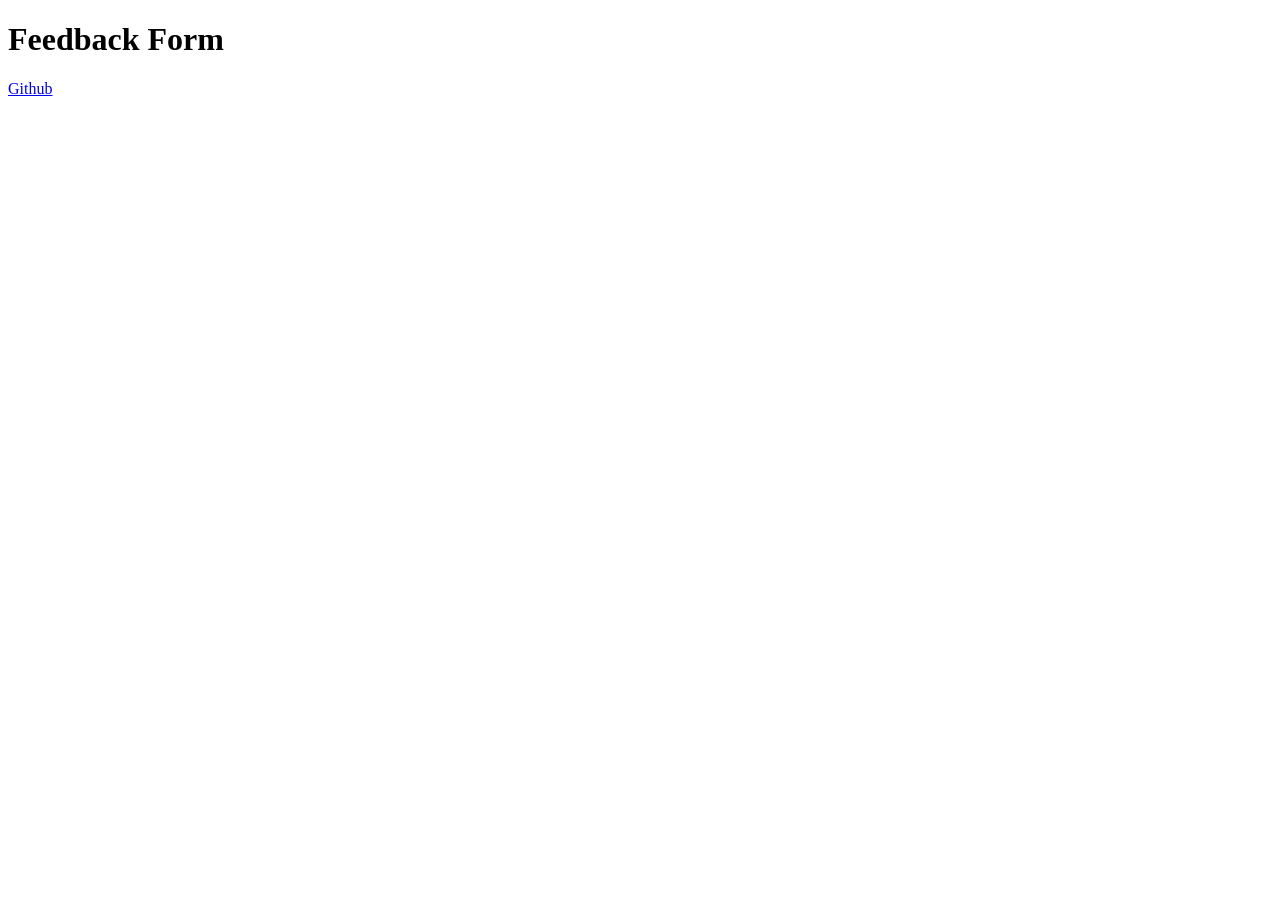
==== index.html @ d892d193 "divided the task and made placeholders" ====
<!doctype html>
<html>
  <head>
    <meta charset="UTF-8" />
    <title>Feedback Form</title>
  </head>
  <body>
    <h1>Feedback Form</h1>
    
    <a href="https://github.com/Distorver/NTI-Training" target="_blank">Github</a>

    <form>
      <!-- ===== PART 1 (Member 1): Personal information ===== -->
      <!-- Label + input for the user's name -->

      <!-- Delete this and Write your code here -->



      <!-- Label + input for the user's email -->

      <!-- Delete this and Write your code here -->



      <!-- ===== END OF PART 1 ===== -->



      <!-- ===== PART 2 (Member 2): The feedback itself ===== -->
      <!-- Label + input for the subject of the feedback -->

      <!-- Delete this and Write your code herre -->



      <!-- Label + textarea for the full message -->

      <!-- Delete this and Write your code here -->



      <!-- ===== END OF PART 2 ===== -->



      <!-- ===== PART 3 (Member 3): Rating, confirmation and buttons ===== -->
      <!-- Label + number input for a rating from 1 to 5 -->

      <!-- Delete this and Write your code here -->



      <!-- Checkbox to confirm the information is correct -->

      <!-- Delete this and Write your code here -->



      <!-- Submit button sends the form, reset button clears it -->

      <!-- Delete this and Write your code here -->



      <!-- ===== END OF PART 3 ===== -->
    </form>
  </body>
</html>
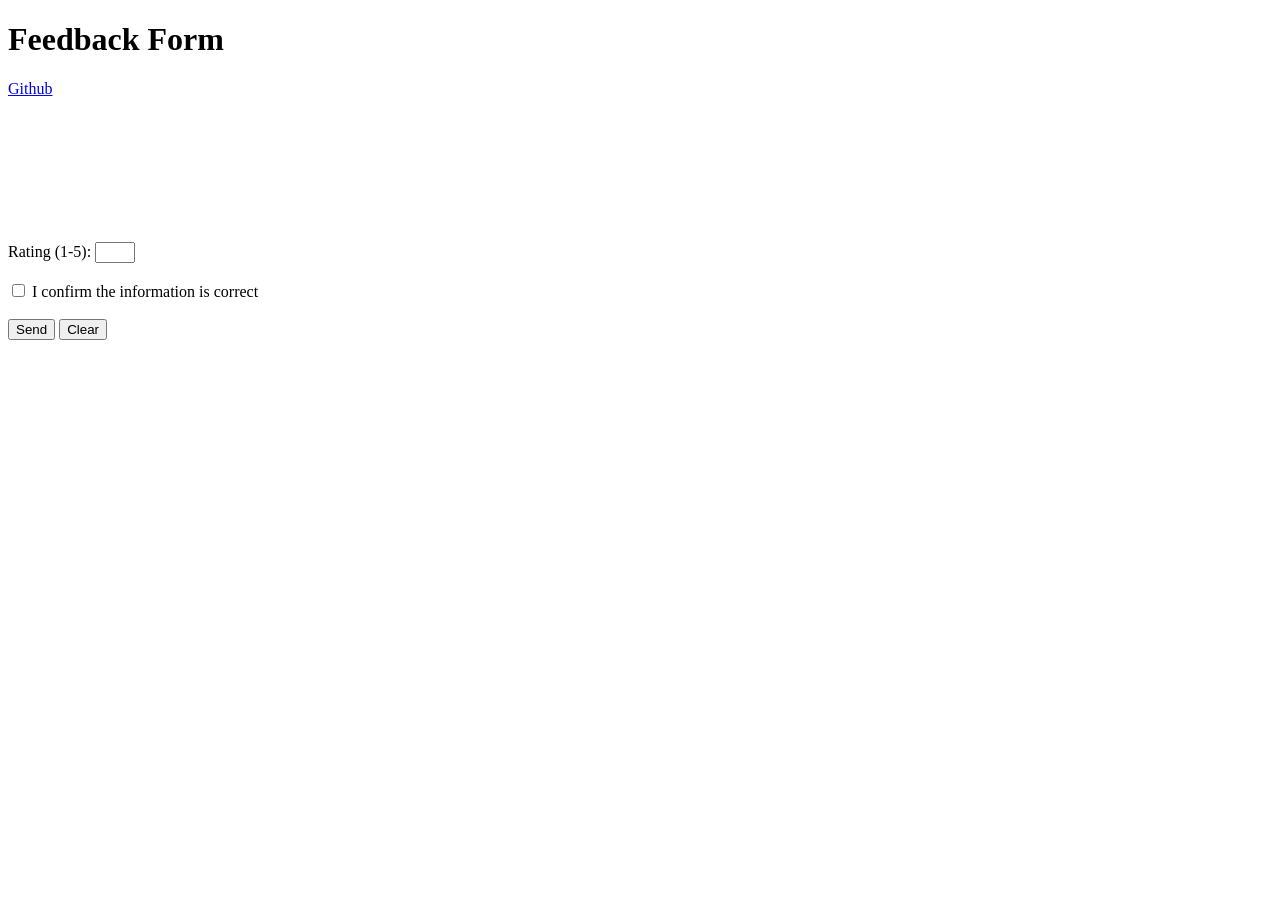
==== commit da8cfb06: "Added rating, checkbox , send and clear buttons" ====
--- a/index.html
+++ b/index.html
@@ -6,7 +6,7 @@
   </head>
   <body>
     <h1>Feedback Form</h1>
-    
+
     <a href="https://github.com/Distorver/NTI-Training" target="_blank">Github</a>
 
     <form>
@@ -14,16 +14,16 @@
       <!-- Label + input for the user's name -->
 
       <!-- Delete this and Write your code here -->
-
+      <br/><br/>
 
 
       <!-- Label + input for the user's email -->
 
       <!-- Delete this and Write your code here -->
-
-
+      <br/><br/>
 
       <!-- ===== END OF PART 1 ===== -->
+
 
 
 
@@ -31,37 +31,37 @@
       <!-- Label + input for the subject of the feedback -->
 
       <!-- Delete this and Write your code herre -->
-
+      <br/><br/>
 
 
       <!-- Label + textarea for the full message -->
 
       <!-- Delete this and Write your code here -->
-
-
+      <br/><br/>
 
       <!-- ===== END OF PART 2 ===== -->
+
 
 
 
       <!-- ===== PART 3 (Member 3): Rating, confirmation and buttons ===== -->
       <!-- Label + number input for a rating from 1 to 5 -->
 
-      <!-- Delete this and Write your code here -->
-
-
+      <label for="rating">Rating (1-5):</label>
+      <input type="number" name="rating" id="rating" min="1" max="5"/>
+      <br/><br/>
 
       <!-- Checkbox to confirm the information is correct -->
 
-      <!-- Delete this and Write your code here -->
-
+      <input type="checkbox" name="check" id="check">
+      <label for="check">I confirm the information is correct</label>
+      <br/><br/>
 
 
       <!-- Submit button sends the form, reset button clears it -->
 
-      <!-- Delete this and Write your code here -->
-
-
+      <button type="submit">Send</button>
+      <button type="reset">Clear</button>
 
       <!-- ===== END OF PART 3 ===== -->
     </form>
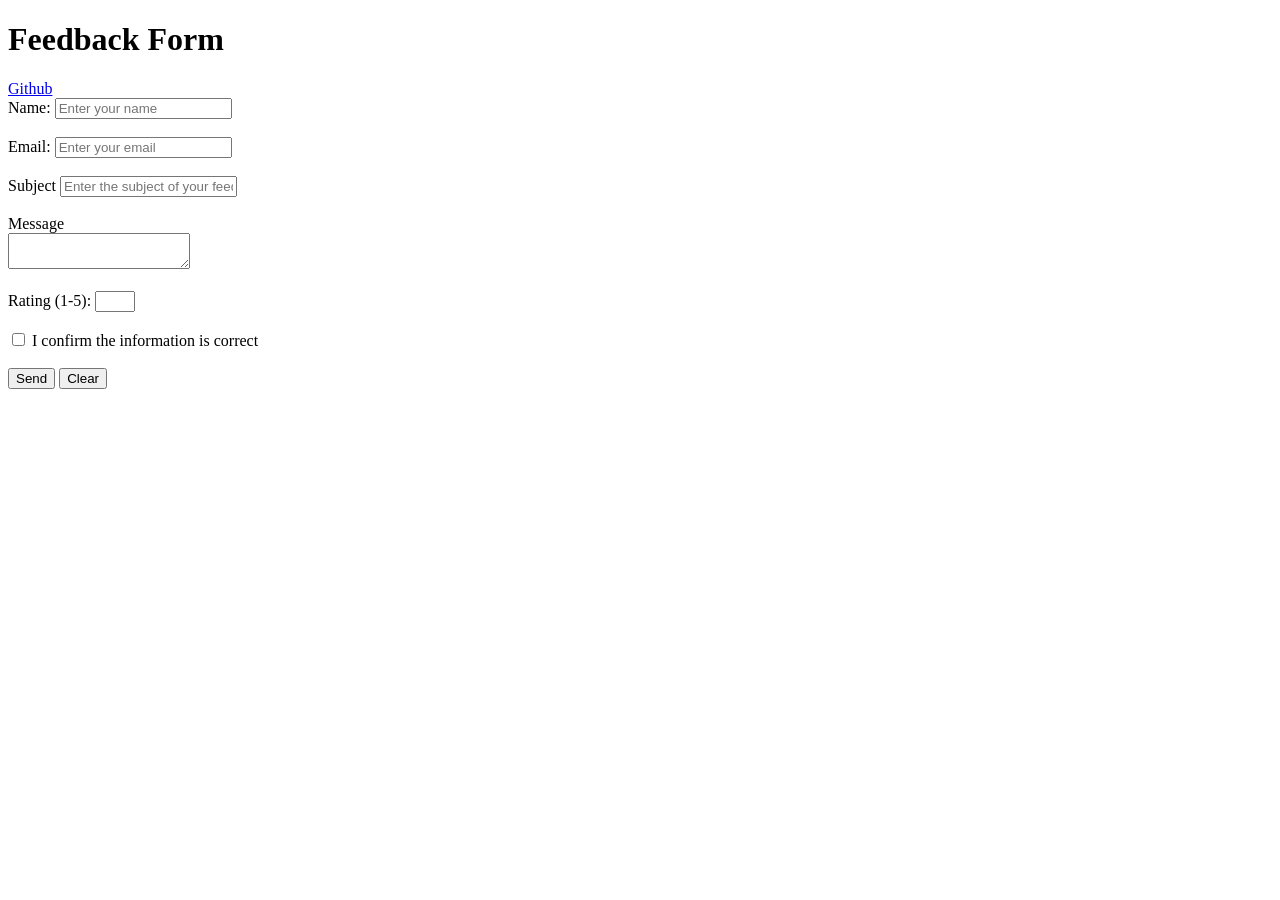
==== commit d337315e: "input for the subject of the feedback and  textarea for the full message" ====
--- a/index.html
+++ b/index.html
@@ -10,41 +10,55 @@
     <a href="https://github.com/Distorver/NTI-Training" target="_blank">Github</a>
 
     <form>
-      <!-- ===== PART 1 (Member 1): Personal information ===== -->
+      <!-- ===== PART 1 (Alaa Mostafa): Personal information ===== -->
       <!-- Label + input for the user's name -->
 
-      <!-- Delete this and Write your code here -->
+      <!-- Username -->
+      <label for="name">Name:</label>
+
+      <!-- Username input -->
+      <input type="text" id="name" name="name" placeholder="Enter your name" required />
+
+      <br/><br/>
+
+      <!-- Label + input for the user's email -->
+      
+      <!-- Email -->
+      <label for="email">Email:</label>
+
+      <!-- Email input -->
+      <input type="email" id="email" name="email" placeholder="Enter your email" required />
+
+
       <br/><br/>
 
 
-      <!-- Label + input for the user's email -->
+     <!-- ===== END OF PART 1 ===== -->
 
-      <!-- Delete this and Write your code here -->
+      
+       <!----------------- ===== PART 2 (Mostafa Ahmed): The feedback itself ===== --------------------->
+
+       <!----------------- Label + input for the subject of the feedback ------------------------------->
+      <label for="subject">Subject</label>
+
+      <input type="text" name="subject" id="subject" placeholder="Enter the subject of your feedback" required />
+      
       <br/><br/>
 
-      <!-- ===== END OF PART 1 ===== -->
+        <!----------------- Label + textarea for the full message ---------------------------------------->
+
+      <!-- Label + textarea for the full message -->
+      <label for="message">Message</label>
+      <br>
+      <textarea name="message" id="message" placeholder="Enter your feedback here" required> </textarea>
+
+      
+      <br/><br/>
+
+      <!------------------- ===== END OF PART 2 ===== -------------------------------------------------->
 
 
-
-
-      <!-- ===== PART 2 (Member 2): The feedback itself ===== -->
-      <!-- Label + input for the subject of the feedback -->
-
-      <!-- Delete this and Write your code herre -->
-      <br/><br/>
-
-
-      <!-- Label + textarea for the full message -->
-
-      <!-- Delete this and Write your code here -->
-      <br/><br/>
-
-      <!-- ===== END OF PART 2 ===== -->
-
-
-
-
-      <!-- ===== PART 3 (Member 3): Rating, confirmation and buttons ===== -->
+      <!-- ===== PART 3 (Ali Ayman): Rating, confirmation and buttons ===== -->
       <!-- Label + number input for a rating from 1 to 5 -->
 
       <label for="rating">Rating (1-5):</label>
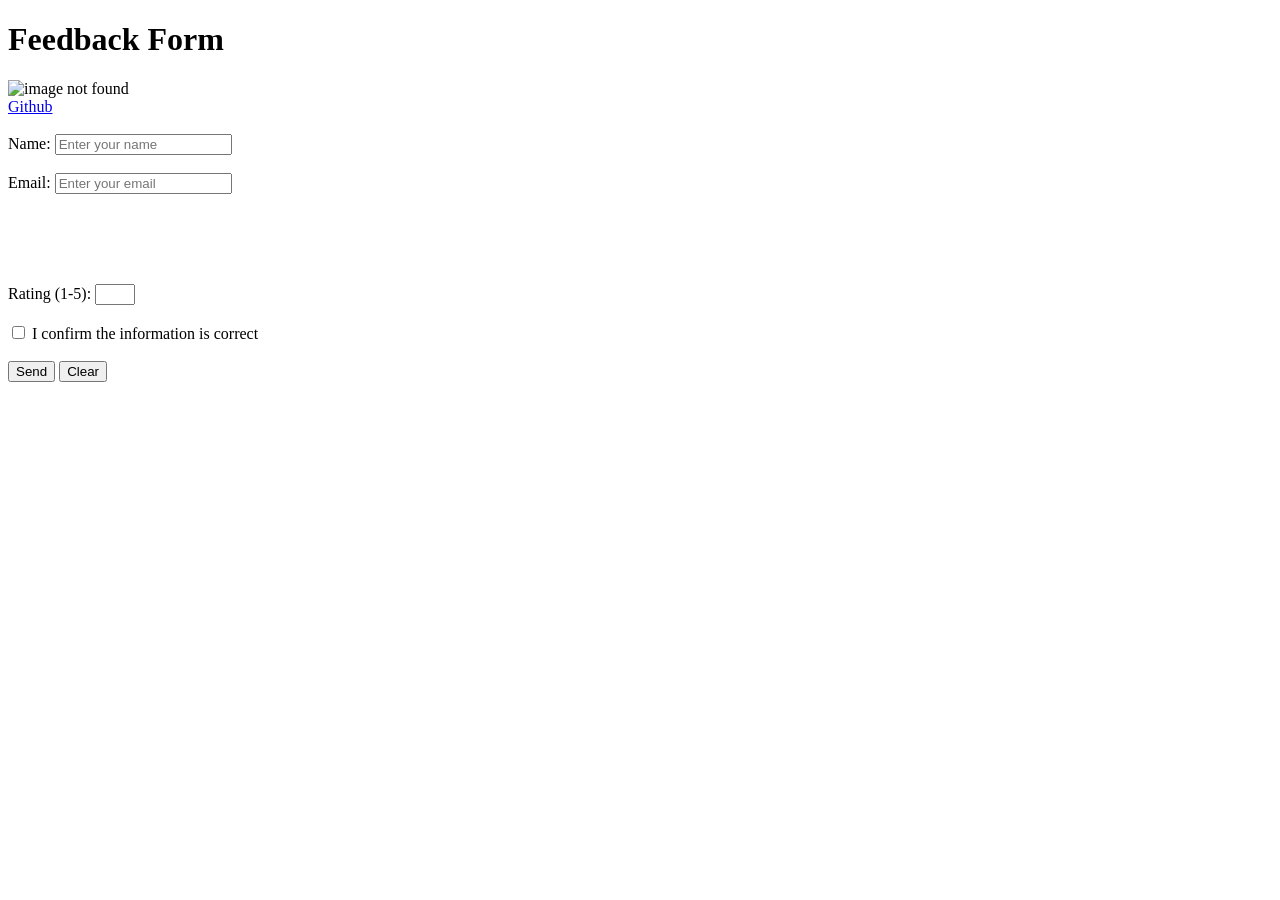
==== commit 23ed0d25: "added image" ====
--- a/index.html
+++ b/index.html
@@ -7,7 +7,10 @@
   <body>
     <h1>Feedback Form</h1>
 
+    <img src="https://i.pinimg.com/1200x/89/d9/d1/89d9d1ff5c81a6646182d26010b7d48a.jpg" alt="image not found" width="600px">
+    <br/>
     <a href="https://github.com/Distorver/NTI-Training" target="_blank">Github</a>
+    <br/><br/>
 
     <form>
       <!-- ===== PART 1 (Alaa Mostafa): Personal information ===== -->
@@ -32,30 +35,26 @@
 
       <br/><br/>
 
+      <!-- ===== END OF PART 1 ===== -->
 
-     <!-- ===== END OF PART 1 ===== -->
 
-      
-       <!----------------- ===== PART 2 (Mostafa Ahmed): The feedback itself ===== --------------------->
 
-       <!----------------- Label + input for the subject of the feedback ------------------------------->
-      <label for="subject">Subject</label>
 
-      <input type="text" name="subject" id="subject" placeholder="Enter the subject of your feedback" required />
-      
+      <!-- ===== PART 2 (Mostafa Ahmed): The feedback itself ===== -->
+      <!-- Label + input for the subject of the feedback -->
+
+      <!-- Delete this and Write your code herre -->
       <br/><br/>
 
-        <!----------------- Label + textarea for the full message ---------------------------------------->
 
       <!-- Label + textarea for the full message -->
-      <label for="message">Message</label>
-      <br>
-      <textarea name="message" id="message" placeholder="Enter your feedback here" required> </textarea>
 
-      
+      <!-- Delete this and Write your code here -->
       <br/><br/>
 
-      <!------------------- ===== END OF PART 2 ===== -------------------------------------------------->
+      <!-- ===== END OF PART 2 ===== -->
+
+
 
 
       <!-- ===== PART 3 (Ali Ayman): Rating, confirmation and buttons ===== -->
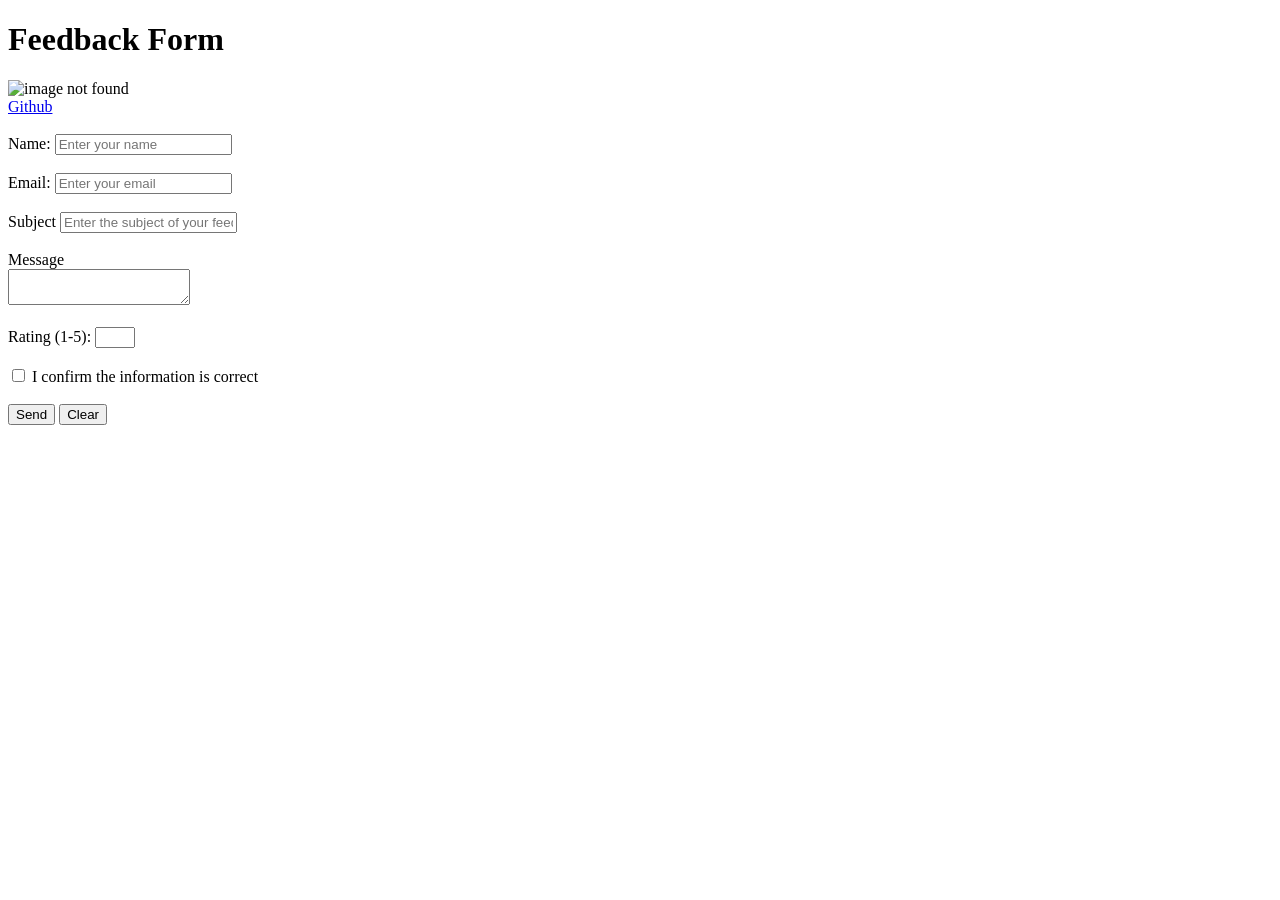
==== commit b8ea6950: "Merge pull request #5 from Distorver/mop  input for the subject of the feedback and  textarea for th" ====
--- a/index.html
+++ b/index.html
@@ -35,26 +35,30 @@
 
       <br/><br/>
 
-      <!-- ===== END OF PART 1 ===== -->
 
+     <!-- ===== END OF PART 1 ===== -->
 
+      
+       <!----------------- ===== PART 2 (Mostafa Ahmed): The feedback itself ===== --------------------->
 
+       <!----------------- Label + input for the subject of the feedback ------------------------------->
+      <label for="subject">Subject</label>
 
-      <!-- ===== PART 2 (Mostafa Ahmed): The feedback itself ===== -->
-      <!-- Label + input for the subject of the feedback -->
-
-      <!-- Delete this and Write your code herre -->
+      <input type="text" name="subject" id="subject" placeholder="Enter the subject of your feedback" required />
+      
       <br/><br/>
 
+        <!----------------- Label + textarea for the full message ---------------------------------------->
 
       <!-- Label + textarea for the full message -->
+      <label for="message">Message</label>
+      <br>
+      <textarea name="message" id="message" placeholder="Enter your feedback here" required> </textarea>
 
-      <!-- Delete this and Write your code here -->
+      
       <br/><br/>
 
-      <!-- ===== END OF PART 2 ===== -->
-
-
+      <!------------------- ===== END OF PART 2 ===== -------------------------------------------------->
 
 
       <!-- ===== PART 3 (Ali Ayman): Rating, confirmation and buttons ===== -->
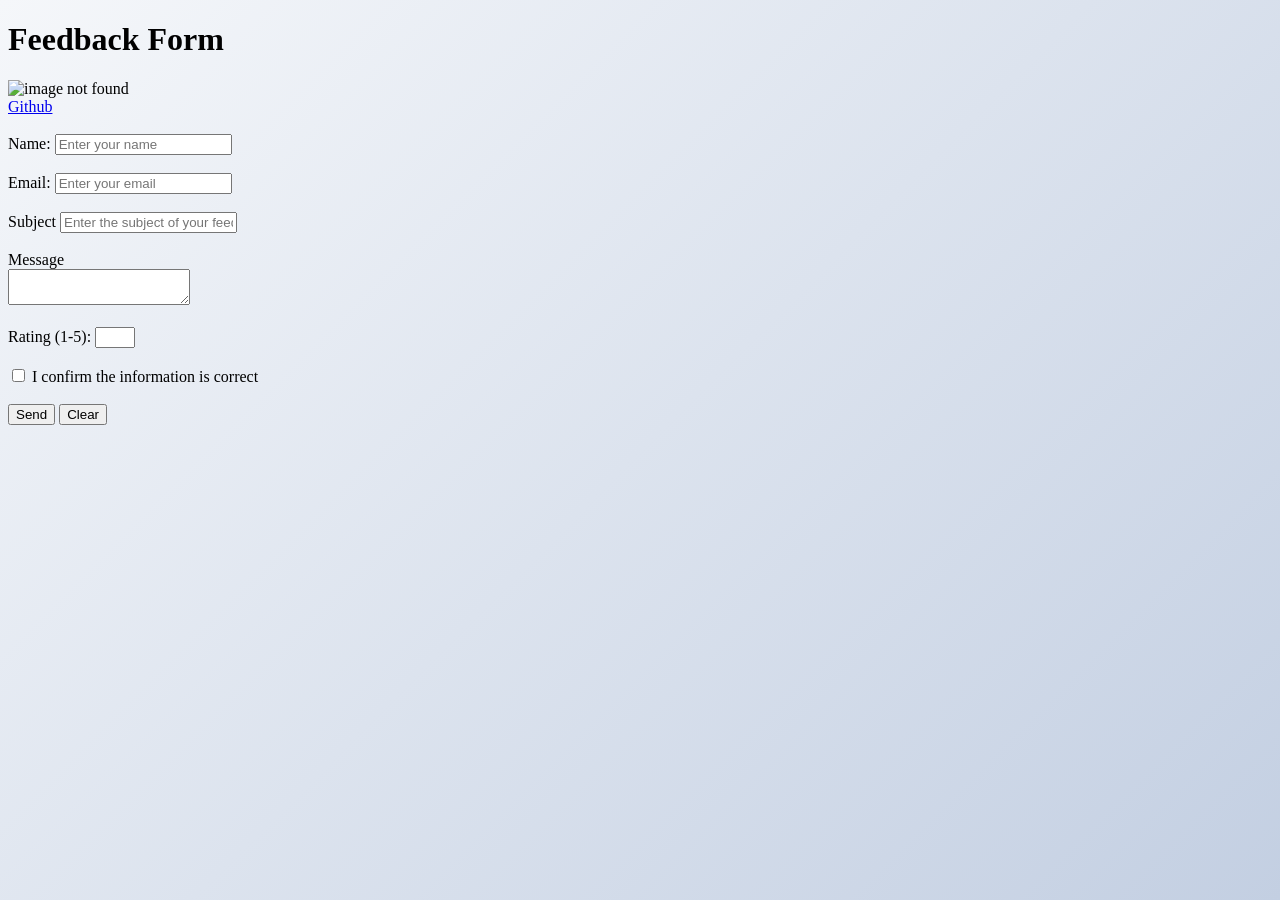
==== commit d154fc87: "feat: Add comfort gradient color to background - Add meta description" ====
--- a/index.html
+++ b/index.html
@@ -1,8 +1,10 @@
 <!doctype html>
 <html>
   <head>
+    <title>Feedback Form</title>
     <meta charset="UTF-8" />
-    <title>Feedback Form</title>
+    <meta name="description" content="This is feedback form you can integrate it with your website">
+    <link rel="stylesheet" href="style.css">
   </head>
   <body>
     <h1>Feedback Form</h1>
--- a/style.css
+++ b/style.css
@@ -0,0 +1,5 @@
+/* ===== PART 4 (Abanoub Farag): Background gradient color ===== */
+html{
+    background: linear-gradient(135deg, #f5f7fa 0%, #c3cfe2 100%);
+    background-attachment: fixed;
+}
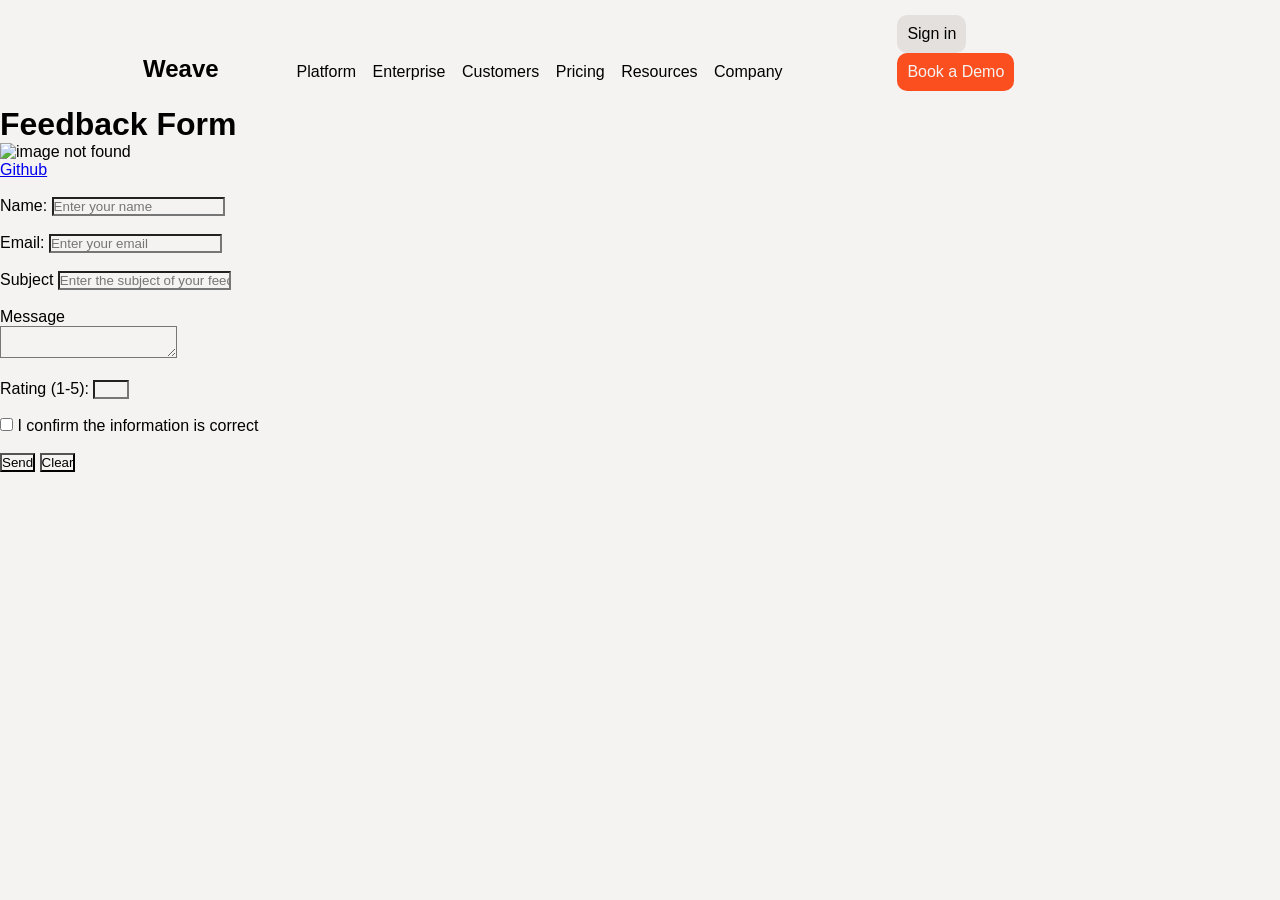
==== commit eeb9181a: "Created navbar" ====
--- a/index.html
+++ b/index.html
@@ -3,16 +3,49 @@
   <head>
     <title>Feedback Form</title>
     <meta charset="UTF-8" />
-    <meta name="description" content="This is feedback form you can integrate it with your website">
-    <link rel="stylesheet" href="style.css">
+    <meta
+      name="description"
+      content="This is feedback form you can integrate it with your website"
+    />
+    <link rel="stylesheet" href="style.css" />
   </head>
   <body>
+    <!-- ===== NAV ===== -->
+    <nav>
+      <div class="nav-left">
+        <h2>Weave</h2>
+      </div>
+
+      <div class="nav-center">
+        <ul>
+          <li><a href="#">Platform</a></li>
+          <li><a href="#">Enterprise</a></li>
+          <li><a href="#">Customers</a></li>
+          <li><a href="#">Pricing</a></li>
+          <li><a href="#">Resources</a></li>
+          <li><a href="#">Company</a></li>
+        </ul>
+      </div>
+
+      <div class="nav-right">
+        <li><a class="sign" href="#">Sign in</a></li>
+        <li><a class="book" href="#">Book a Demo</a></li>
+      </div>
+    </nav>
+    <!-- ===== END OF NAV ===== -->
+
     <h1>Feedback Form</h1>
 
-    <img src="https://i.pinimg.com/1200x/89/d9/d1/89d9d1ff5c81a6646182d26010b7d48a.jpg" alt="image not found" width="600px">
-    <br/>
-    <a href="https://github.com/Distorver/NTI-Training" target="_blank">Github</a>
-    <br/><br/>
+    <img
+      src="https://i.pinimg.com/1200x/89/d9/d1/89d9d1ff5c81a6646182d26010b7d48a.jpg"
+      alt="image not found"
+      width="600px"
+    />
+    <br />
+    <a href="https://github.com/Distorver/NTI-Training" target="_blank"
+      >Github</a
+    >
+    <br /><br />
 
     <form>
       <!-- ===== PART 1 (Alaa Mostafa): Personal information ===== -->
@@ -22,60 +55,78 @@
       <label for="name">Name:</label>
 
       <!-- Username input -->
-      <input type="text" id="name" name="name" placeholder="Enter your name" required />
+      <input
+        type="text"
+        id="name"
+        name="name"
+        placeholder="Enter your name"
+        required
+      />
 
-      <br/><br/>
+      <br /><br />
 
       <!-- Label + input for the user's email -->
-      
+
       <!-- Email -->
       <label for="email">Email:</label>
 
       <!-- Email input -->
-      <input type="email" id="email" name="email" placeholder="Enter your email" required />
+      <input
+        type="email"
+        id="email"
+        name="email"
+        placeholder="Enter your email"
+        required
+      />
 
+      <br /><br />
 
-      <br/><br/>
+      <!-- ===== END OF PART 1 ===== -->
 
+      <!----------------- ===== PART 2 (Mostafa Ahmed): The feedback itself ===== --------------------->
 
-     <!-- ===== END OF PART 1 ===== -->
-
-      
-       <!----------------- ===== PART 2 (Mostafa Ahmed): The feedback itself ===== --------------------->
-
-       <!----------------- Label + input for the subject of the feedback ------------------------------->
+      <!----------------- Label + input for the subject of the feedback ------------------------------->
       <label for="subject">Subject</label>
 
-      <input type="text" name="subject" id="subject" placeholder="Enter the subject of your feedback" required />
-      
-      <br/><br/>
+      <input
+        type="text"
+        name="subject"
+        id="subject"
+        placeholder="Enter the subject of your feedback"
+        required
+      />
 
-        <!----------------- Label + textarea for the full message ---------------------------------------->
+      <br /><br />
+
+      <!----------------- Label + textarea for the full message ---------------------------------------->
 
       <!-- Label + textarea for the full message -->
       <label for="message">Message</label>
-      <br>
-      <textarea name="message" id="message" placeholder="Enter your feedback here" required> </textarea>
+      <br />
+      <textarea
+        name="message"
+        id="message"
+        placeholder="Enter your feedback here"
+        required
+      >
+      </textarea>
 
-      
-      <br/><br/>
+      <br /><br />
 
       <!------------------- ===== END OF PART 2 ===== -------------------------------------------------->
-
 
       <!-- ===== PART 3 (Ali Ayman): Rating, confirmation and buttons ===== -->
       <!-- Label + number input for a rating from 1 to 5 -->
 
       <label for="rating">Rating (1-5):</label>
-      <input type="number" name="rating" id="rating" min="1" max="5"/>
-      <br/><br/>
+      <input type="number" name="rating" id="rating" min="1" max="5" />
+      <br /><br />
 
       <!-- Checkbox to confirm the information is correct -->
 
-      <input type="checkbox" name="check" id="check">
+      <input type="checkbox" name="check" id="check" />
       <label for="check">I confirm the information is correct</label>
-      <br/><br/>
-
+      <br /><br />
 
       <!-- Submit button sends the form, reset button clears it -->
 
--- a/style.css
+++ b/style.css
@@ -1,5 +1,62 @@
-/* ===== PART 4 (Abanoub Farag): Background gradient color ===== */
-html{
-    background: linear-gradient(135deg, #f5f7fa 0%, #c3cfe2 100%);
-    background-attachment: fixed;
-}+* {
+  padding: 0;
+  margin: 0;
+  box-sizing: border-box;
+  background-color: #f5f3f2;
+  font-family: sans-serif;
+}
+
+/* ===== General ====== */
+nav {
+  width: 80%;
+  margin: 0 auto;
+  font-size: 16px;
+  color: #000;
+  padding: 15px;
+  background-color: #f5f3f2;
+}
+
+nav li,
+nav a,
+nav div {
+  display: inline-block;
+  text-decoration: none;
+  color: #000;
+}
+
+/* ===== Nav ===== */
+
+nav a {
+  margin-right: 12px;
+}
+
+.nav-left {
+  width: 15%;
+  /* background-color: rebeccapurple; */
+}
+
+.nav-center {
+  width: 60%;
+  /* background-color: red; */
+}
+
+.nav-right {
+  width: 20%;
+  /* background-color: yellow; */
+}
+
+.nav-right a {
+  padding: 10px;
+  border-radius: 10px;
+}
+
+.sign {
+  background-color: #e4e0dd;
+}
+
+.book {
+  color: #f5f3f2;
+  background-color: #fb4f1f;
+}
+
+/* ===== FORM ===== */
